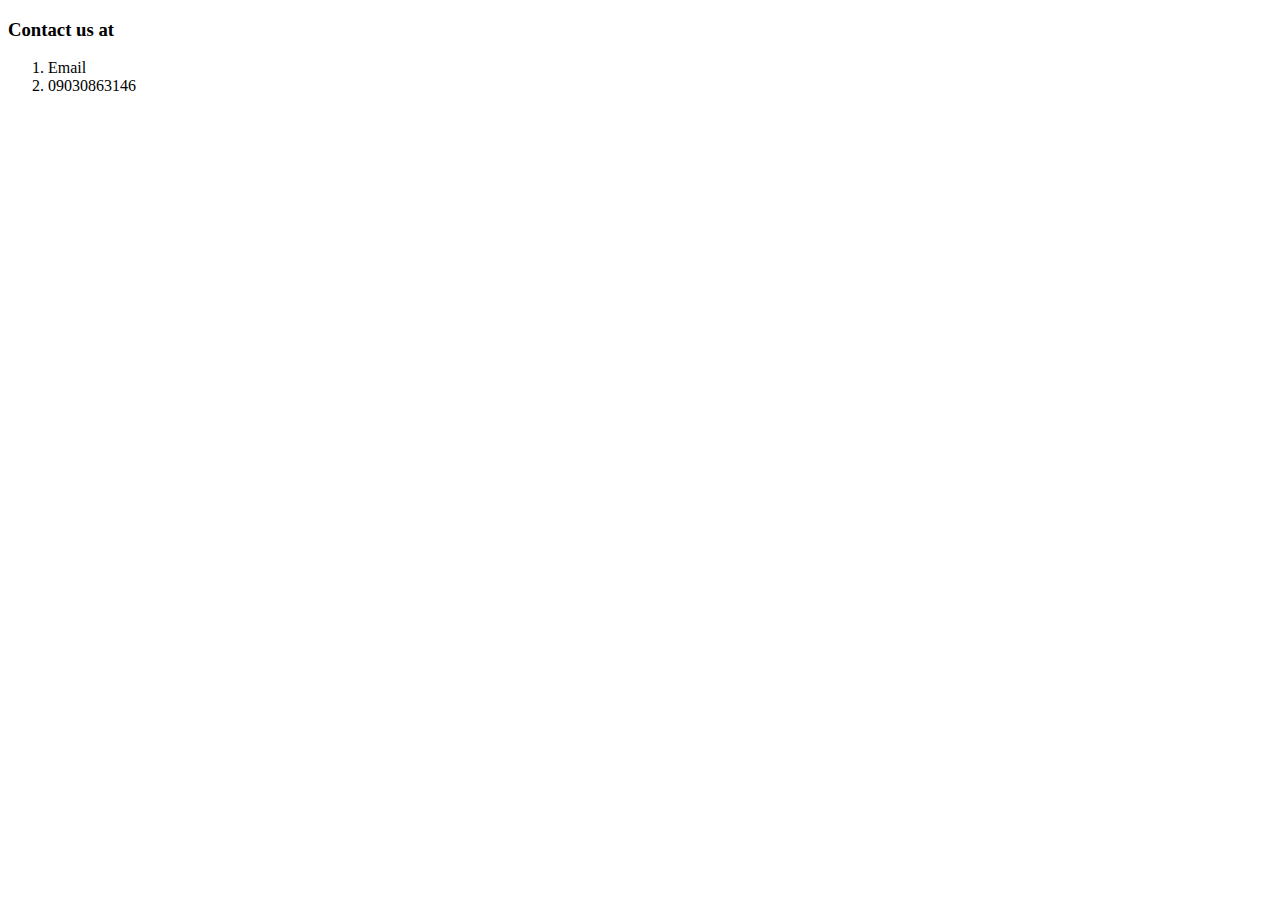
==== contact_us.html @ 490e8eee "links thats anchor tag" ====
<!DOCTYPE html>
<html lang="en" dir="ltr">
  <head>
    <meta charset="utf-8">
    <title>Contact Us</title>
  </head>
  <body>
    <h3>Contact us at</h3>
    <ol>
      <li>Email</li>
      <li>09030863146</li>
    
    </ol>
  </body>
</html>
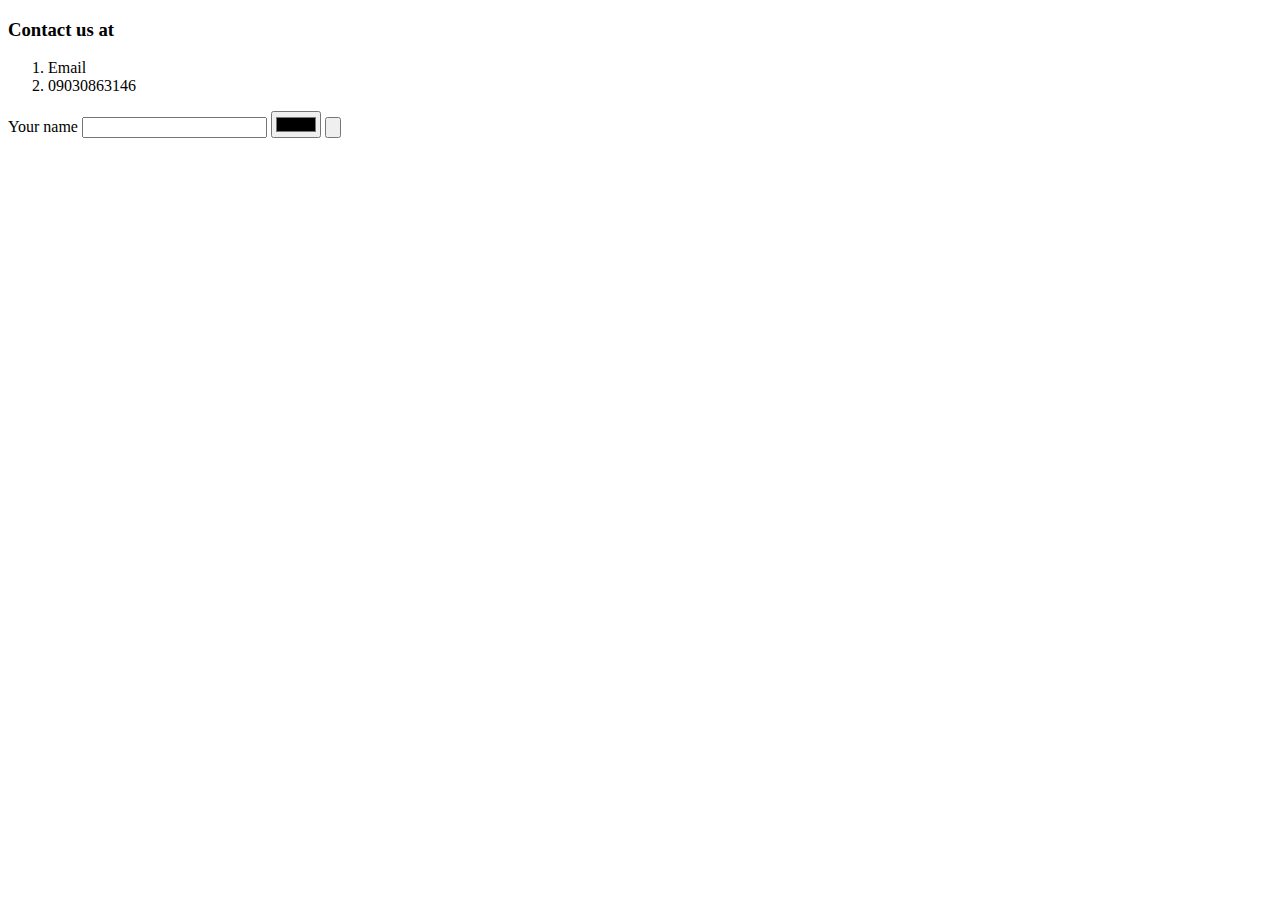
==== commit 292414f1: "changes" ====
--- a/contact_us.html
+++ b/contact_us.html
@@ -9,7 +9,14 @@
     <ol>
       <li>Email</li>
       <li>09030863146</li>
-    
+
     </ol>
+
+    <form class="" action="index.html" method="post">
+      <label for="">Your name</label>
+      <input type="text" name="" value="">
+      <input type="color" name="" value="">
+      <input type="submit" name="" value="">
+    </form>
   </body>
 </html>
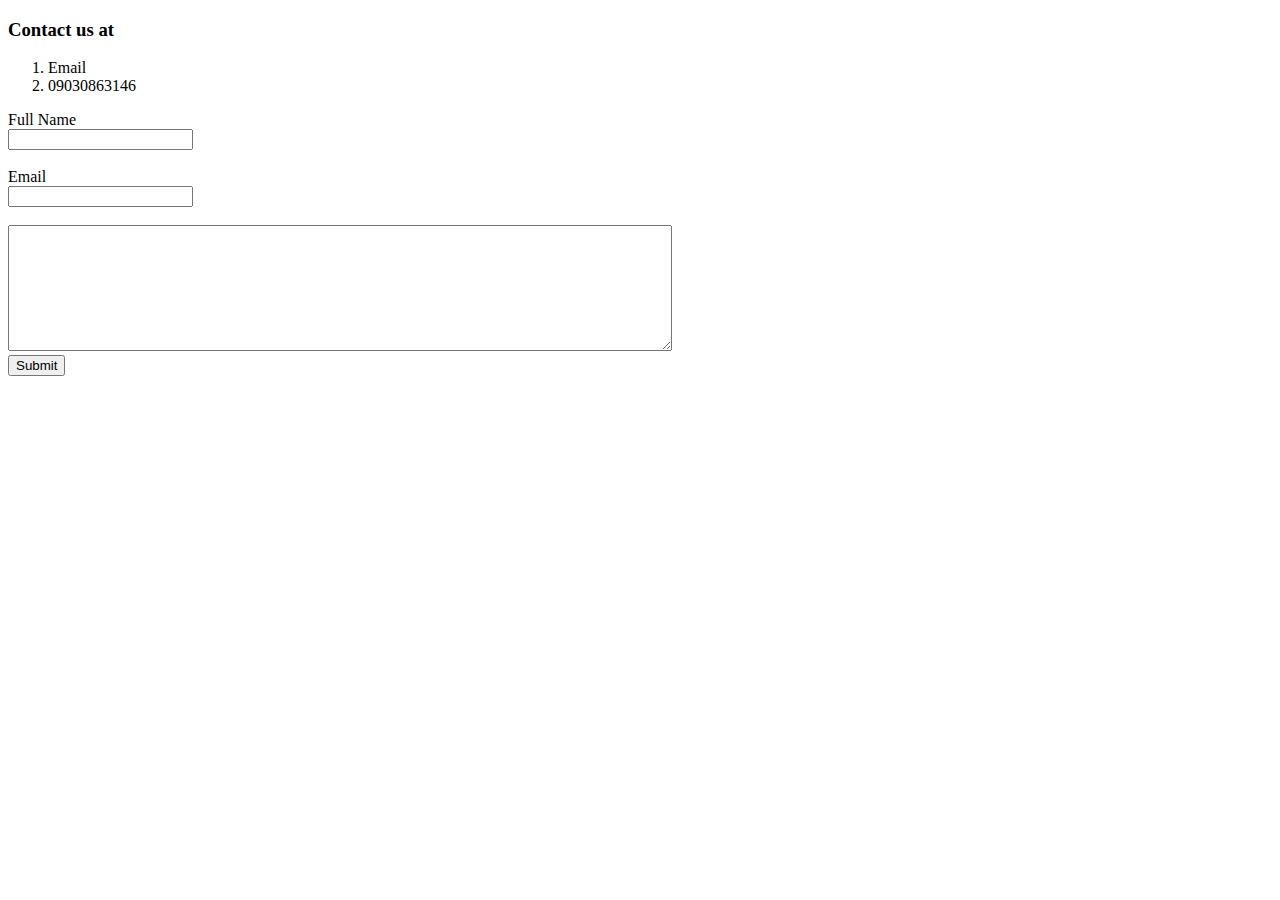
==== commit 890880c7: "Mail to added" ====
--- a/contact_us.html
+++ b/contact_us.html
@@ -12,11 +12,17 @@
 
     </ol>
 
-    <form class="" action="index.html" method="post">
-      <label for="">Your name</label>
-      <input type="text" name="" value="">
-      <input type="color" name="" value="">
-      <input type="submit" name="" value="">
+    <form class="" action="mailto:Gwabstech@gmail@gmail.com" method="post">
+      <label for="">Full Name</label><br>
+      <input type="name" name="" value=""><br>
+      <br>
+      <label for="">Email</label><br>
+      <input type="email" name="" value=""><br>
+      <br>
+      <textarea name="name" rows="8" cols="80" ></textarea><br>
+      <input type="submit" ><br>
+
+
     </form>
   </body>
 </html>
